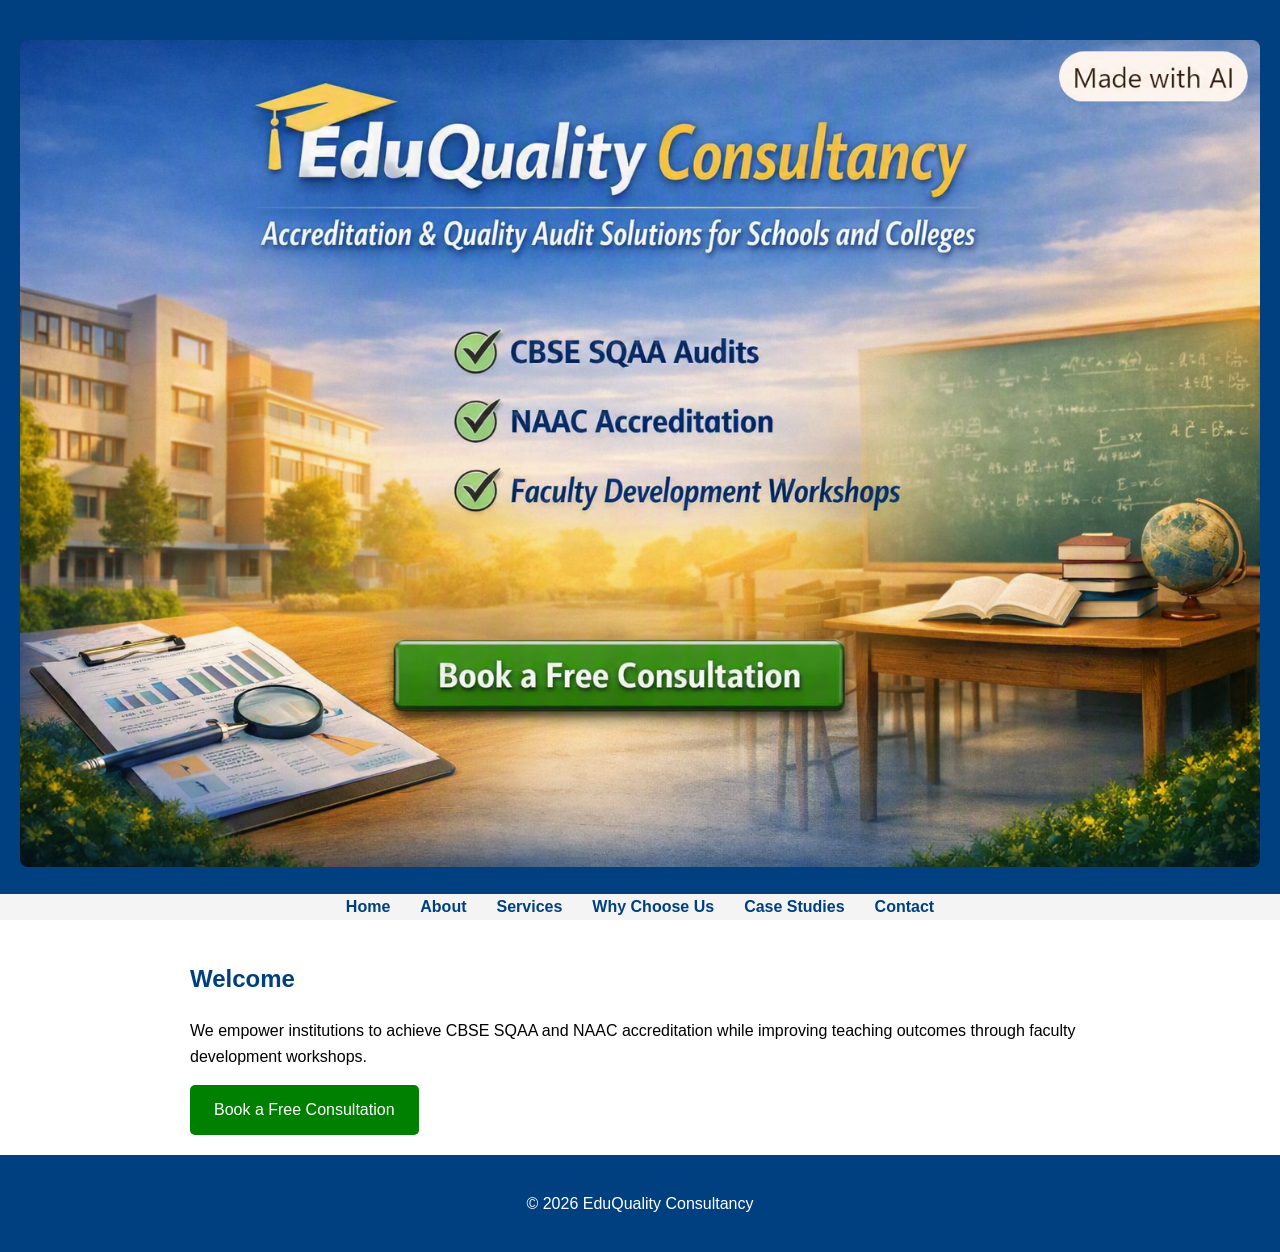
==== index.html @ 4fc50eee "Update index.html" ====
<!DOCTYPE html>
<html lang="en">
<head>
  <meta charset="UTF-8">
  <title>Case Studies - EduQuality Consultancy</title>
  <link rel="stylesheet" href="assets/style.css">
</head>
<body>
<header>
  <img src="assets/banner.png"
       alt="EduQuality Consultancy Banner"
       style="width:100%; height:auto; margin-top:20px; border-radius:8px;">
</header>

<!-- Responsive Navigation -->
<nav>
  <button class="menu-toggle">☰ Menu</button>
  <ul>
    <li><a href="index.html">Home</a></li>
    <li><a href="about.html">About</a></li>
    <li><a href="services.html">Services</a></li>
    <li><a href="why.html">Why Choose Us</a></li>
    <li><a href="case.html">Case Studies</a></li>
    <li><a href="contact.html">Contact</a></li>
  </ul>
</nav>

<section>
  <h2>Welcome</h2>
  <p>We empower institutions to achieve CBSE SQAA and NAAC accreditation while improving teaching outcomes through faculty development workshops.</p>
  <a href="contact.html" class="cta">Book a Free Consultation</a>
</section>

<footer>
  <p>&copy; 2026 EduQuality Consultancy</p>
</footer>

<!-- Hamburger Menu Script -->
<script>
  const toggle = document.querySelector('.menu-toggle');
  const navMenu = document.querySelector('nav ul');
  toggle.addEventListener('click', () => {
    navMenu.style.display = navMenu.style.display === 'flex' ? 'none' : 'flex';
  });
</script>
</body>
</html>
---- assets/style.css ----
/* Base styles */
body {
  font-family: Arial, sans-serif;
  margin: 0;
  padding: 0;
  line-height: 1.6;
}

header {
  background: #004080;
  color: #fff;
  padding: 20px;
  text-align: center;
}

section {
  padding: 20px;
  max-width: 900px;
  margin: auto;
}

h1, h2 {
  color: #004080;
}

footer {
  background: #004080;
  color: #fff;
  text-align: center;
  padding: 20px;
}

/* Call-to-action button */
.cta {
  display: inline-block;
  background: #008000;
  color: #fff;
  padding: 12px 24px;
  text-decoration: none;
  border-radius: 5px;
  font-size: 1rem;
}

/* Navigation styles */
nav {
  background: #f4f4f4;
}

nav ul {
  list-style: none;
  margin: 0;
  padding: 0;
  display: flex;
  justify-content: center;
}

nav li {
  margin: 0 15px;
}

nav a {
  text-decoration: none;
  color: #004080;
  font-weight: bold;
}

/* Hamburger button */
.menu-toggle {
  display: none;
  background: #004080;
  color: #fff;
  padding: 10px;
  border: none;
  font-size: 1.2rem;
  cursor: pointer;
}

/* Responsive styles */
@media (max-width: 600px) {
  h1, h2 {
    font-size: 1.4rem;
    text-align: center;
  }

  nav ul {
    flex-direction: column;
    display: none; /* hidden by default */
  }

  nav li {
    margin: 10px 0;
  }

  .menu-toggle {
    display: block;
    width: 100%;
    text-align: left;
  }

  .cta {
    width: 100%;
    text-align: center;
  }

  section {
    padding: 15px;
  }
}
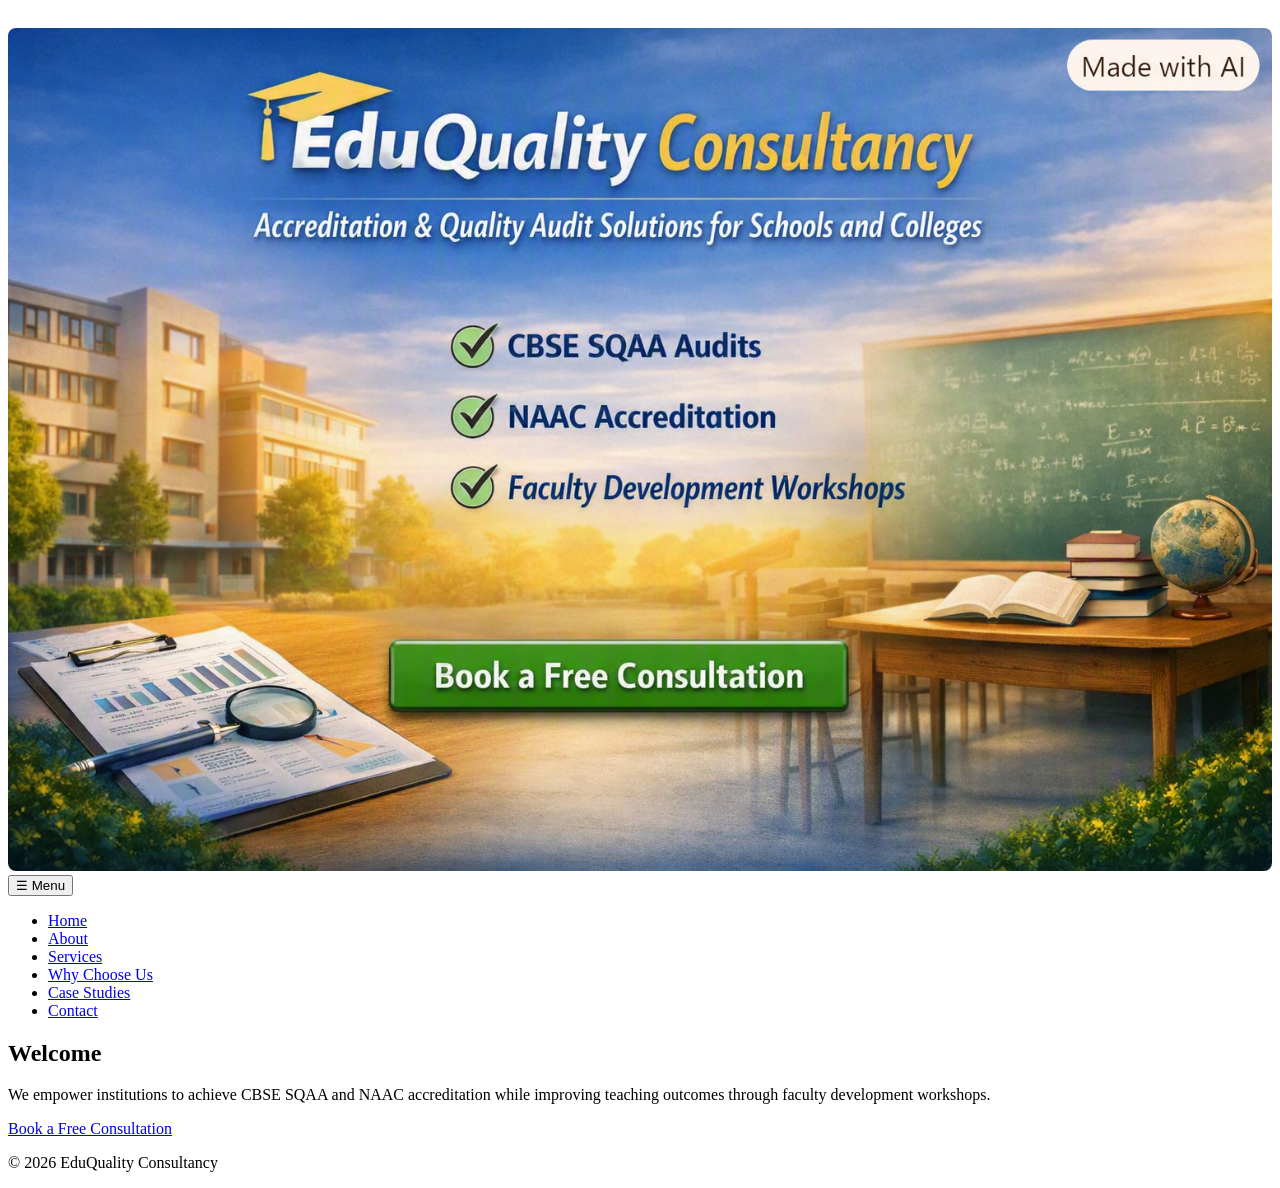
==== commit 4ba8e18e: "Update index.html" ====
--- a/index.html
+++ b/index.html
@@ -1,10 +1,5 @@
 <!DOCTYPE html>
 <html lang="en">
-<head>
-  <meta charset="UTF-8">
-  <title>Case Studies - EduQuality Consultancy</title>
-  <link rel="stylesheet" href="assets/style.css">
-</head>
 <body>
 <header>
   <img src="assets/banner.png"
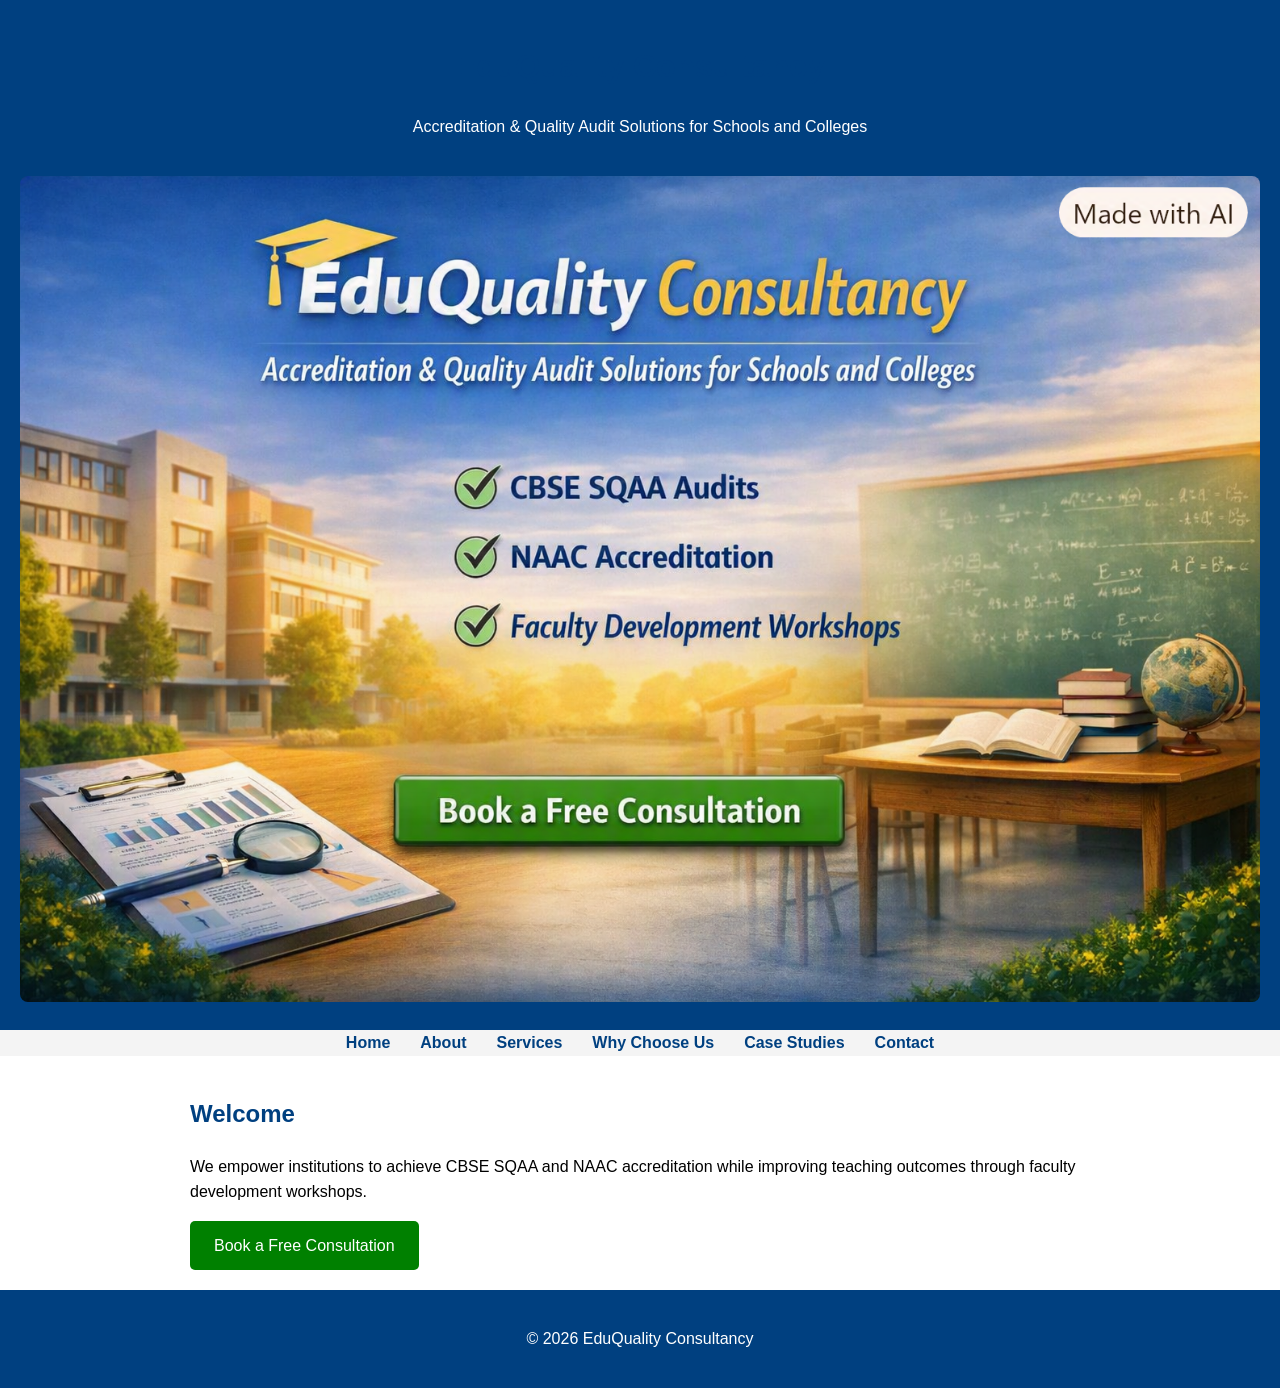
==== commit 63d3d04e: "Update index.html" ====
--- a/index.html
+++ b/index.html
@@ -1,7 +1,14 @@
 <!DOCTYPE html>
 <html lang="en">
+<head>
+  <meta charset="UTF-8">
+  <title>EduQuality Consultancy</title>
+  <link rel="stylesheet" href="assets/style.css">
+</head>
 <body>
 <header>
+  <h1>EduQuality Consultancy</h1>
+  <p>Accreditation & Quality Audit Solutions for Schools and Colleges</p>
   <img src="assets/banner.png"
        alt="EduQuality Consultancy Banner"
        style="width:100%; height:auto; margin-top:20px; border-radius:8px;">
--- a/assets/style.css
+++ b/assets/style.css
@@ -0,0 +1,108 @@
+/* Base styles */
+body {
+  font-family: Arial, sans-serif;
+  margin: 0;
+  padding: 0;
+  line-height: 1.6;
+}
+
+header {
+  background: #004080;
+  color: #fff;
+  padding: 20px;
+  text-align: center;
+}
+
+section {
+  padding: 20px;
+  max-width: 900px;
+  margin: auto;
+}
+
+h1, h2 {
+  color: #004080;
+}
+
+footer {
+  background: #004080;
+  color: #fff;
+  text-align: center;
+  padding: 20px;
+}
+
+/* Call-to-action button */
+.cta {
+  display: inline-block;
+  background: #008000;
+  color: #fff;
+  padding: 12px 24px;
+  text-decoration: none;
+  border-radius: 5px;
+  font-size: 1rem;
+}
+
+/* Navigation styles */
+nav {
+  background: #f4f4f4;
+}
+
+nav ul {
+  list-style: none;
+  margin: 0;
+  padding: 0;
+  display: flex;
+  justify-content: center;
+}
+
+nav li {
+  margin: 0 15px;
+}
+
+nav a {
+  text-decoration: none;
+  color: #004080;
+  font-weight: bold;
+}
+
+/* Hamburger button */
+.menu-toggle {
+  display: none;
+  background: #004080;
+  color: #fff;
+  padding: 10px;
+  border: none;
+  font-size: 1.2rem;
+  cursor: pointer;
+}
+
+/* Responsive styles */
+@media (max-width: 600px) {
+  h1, h2 {
+    font-size: 1.4rem;
+    text-align: center;
+  }
+
+  nav ul {
+    flex-direction: column;
+    display: none; /* hidden by default */
+  }
+
+  nav li {
+    margin: 10px 0;
+  }
+
+  .menu-toggle {
+    display: block;
+    width: 100%;
+    text-align: left;
+  }
+
+  .cta {
+    width: 100%;
+    text-align: center;
+  }
+
+  section {
+    padding: 15px;
+  }
+}
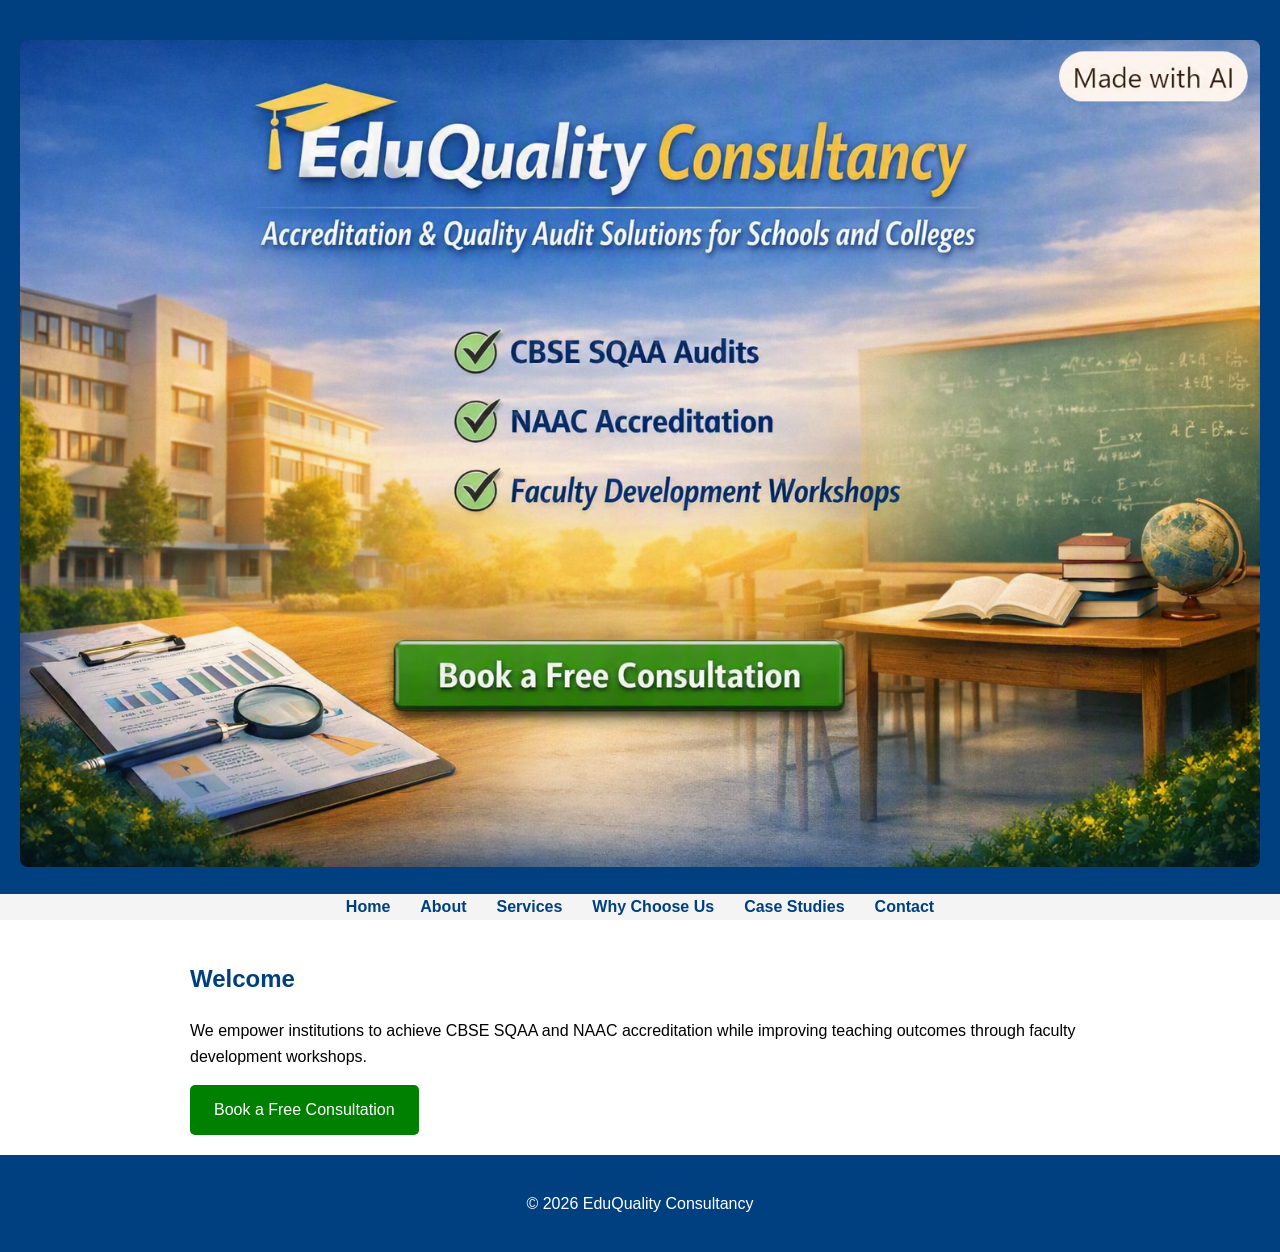
==== commit 197495c8: "Update index.html" ====
--- a/index.html
+++ b/index.html
@@ -7,8 +7,6 @@
 </head>
 <body>
 <header>
-  <h1>EduQuality Consultancy</h1>
-  <p>Accreditation & Quality Audit Solutions for Schools and Colleges</p>
   <img src="assets/banner.png"
        alt="EduQuality Consultancy Banner"
        style="width:100%; height:auto; margin-top:20px; border-radius:8px;">
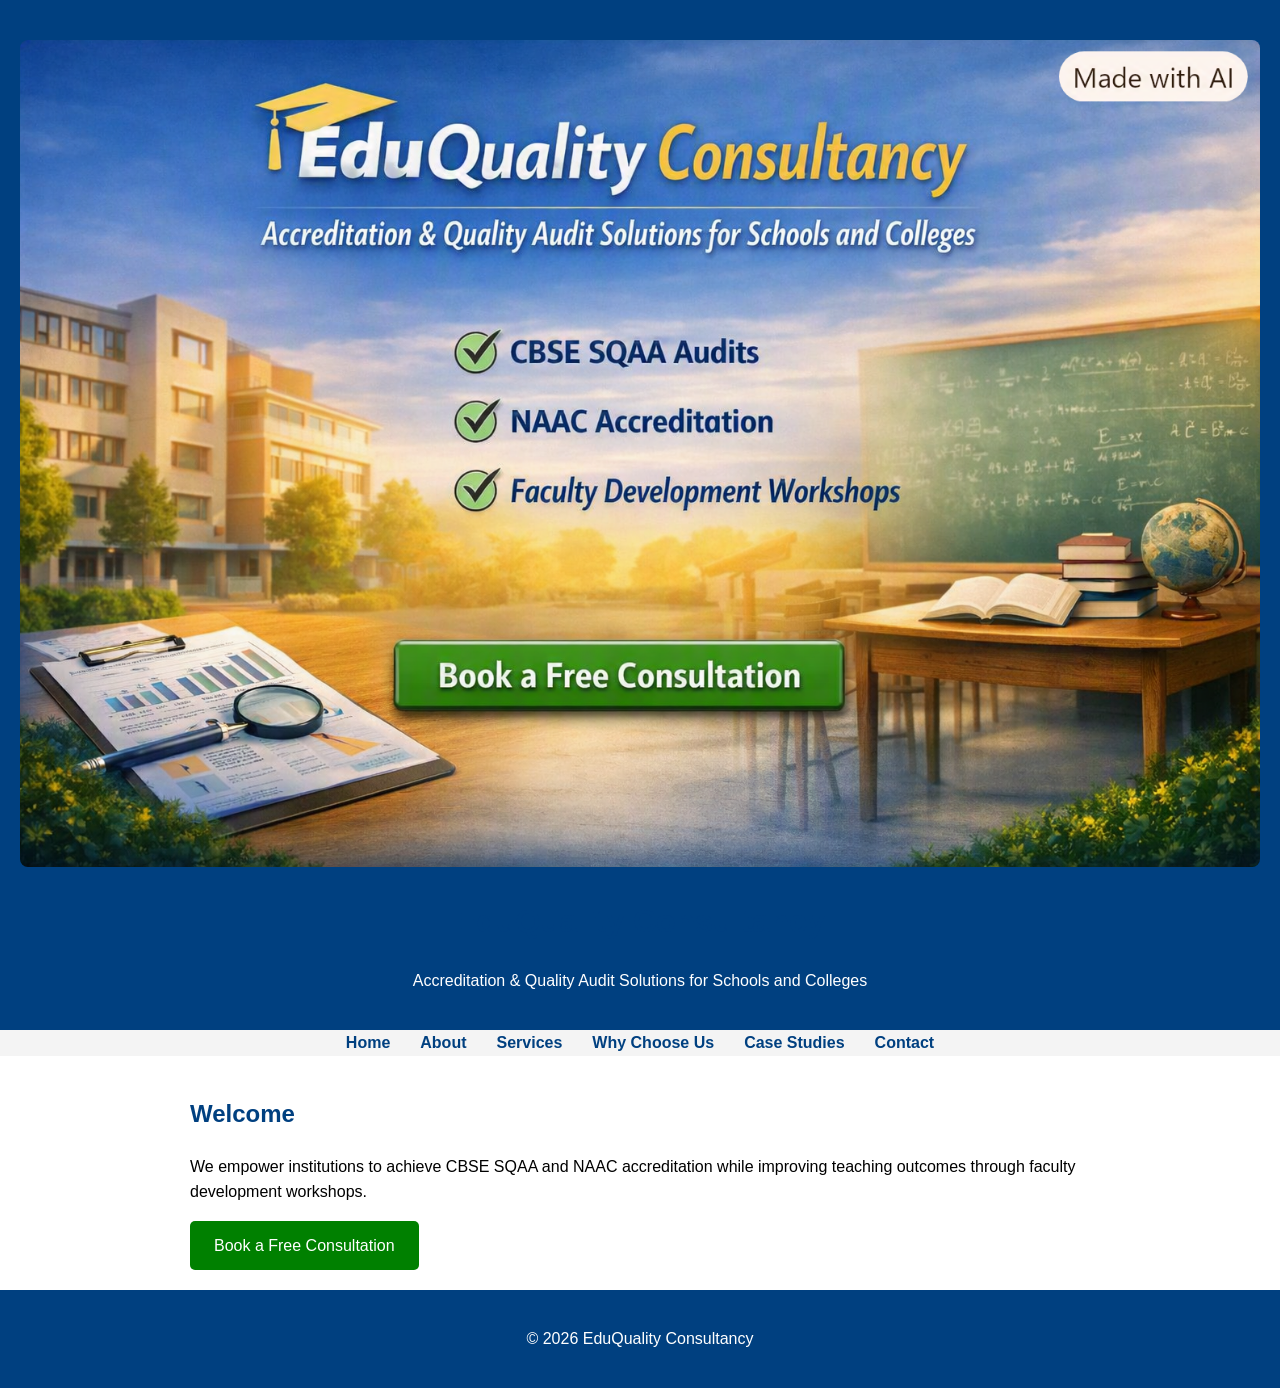
==== commit 36c742db: "Update index.html" ====
--- a/index.html
+++ b/index.html
@@ -10,7 +10,10 @@
   <img src="assets/banner.png"
        alt="EduQuality Consultancy Banner"
        style="width:100%; height:auto; margin-top:20px; border-radius:8px;">
+  <h1>EduQuality Consultancy</h1>
+  <p>Accreditation & Quality Audit Solutions for Schools and Colleges</p>
 </header>
+
 
 <!-- Responsive Navigation -->
 <nav>
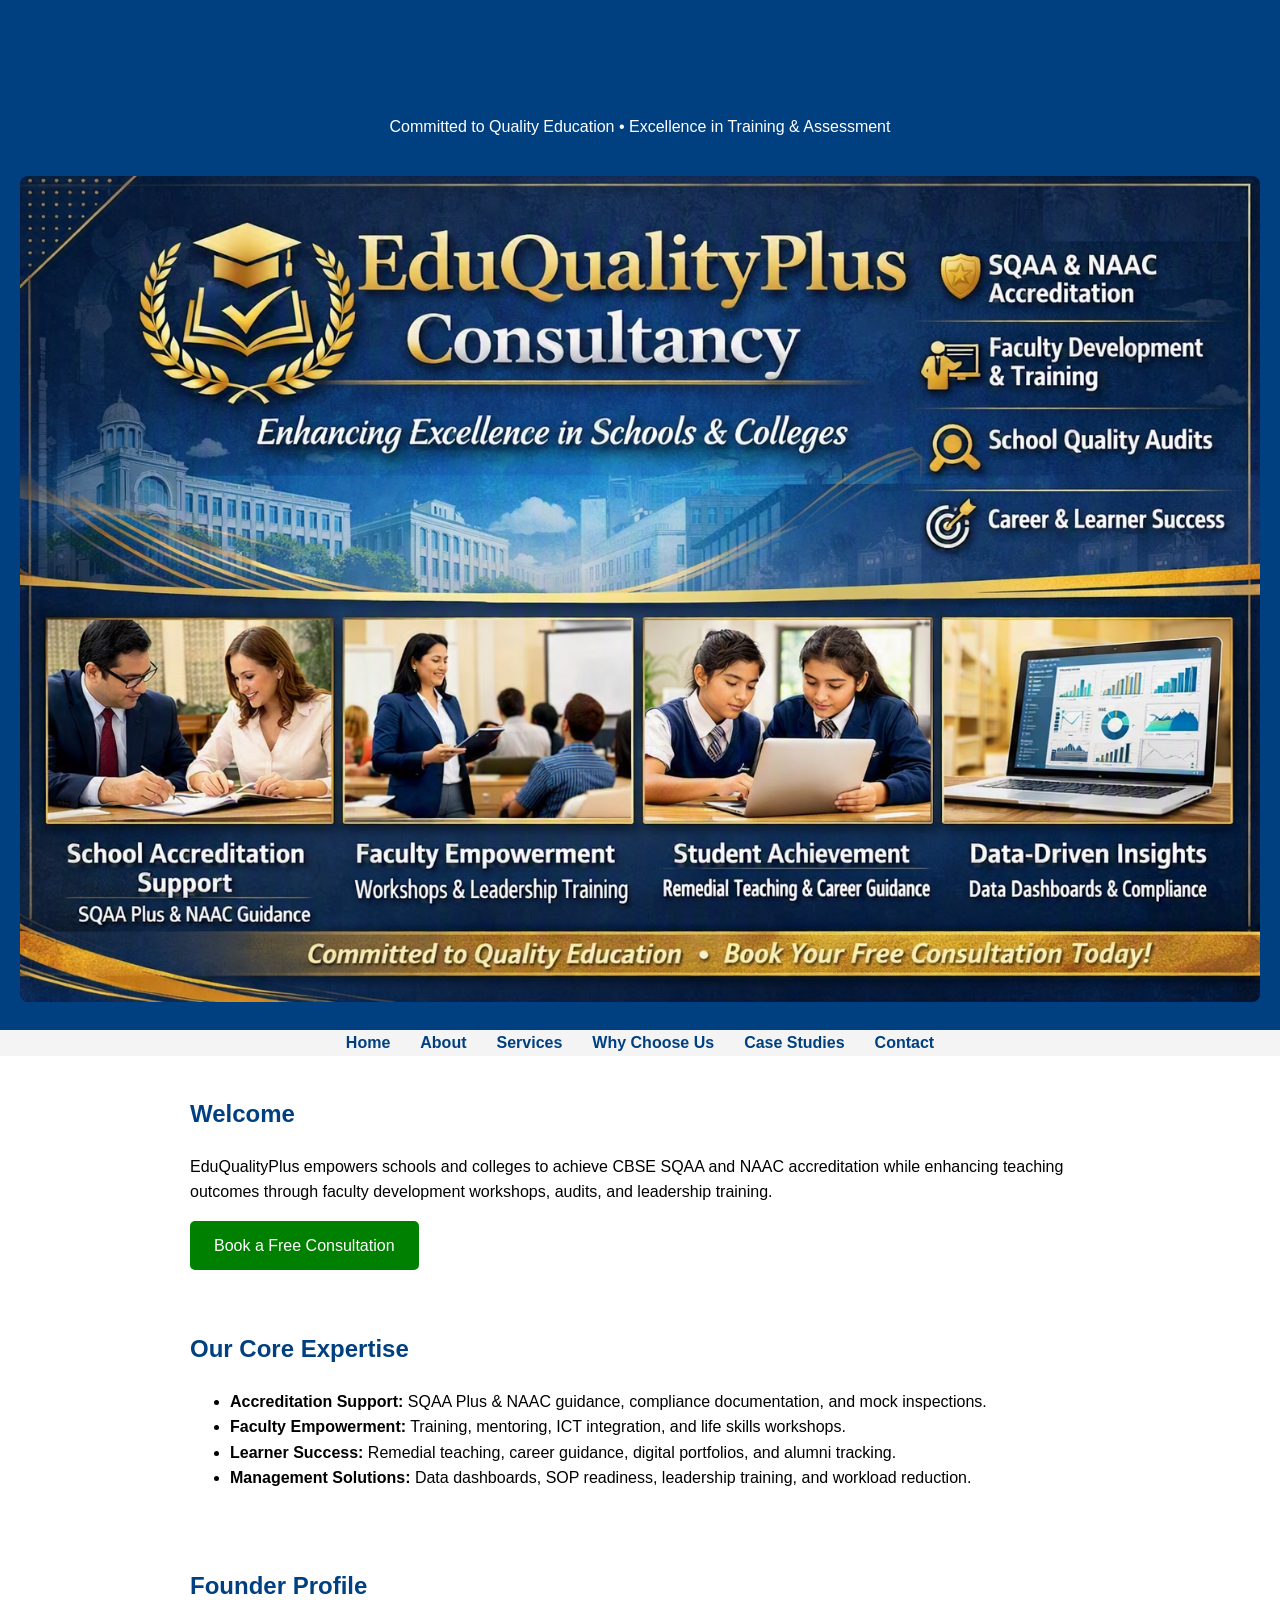
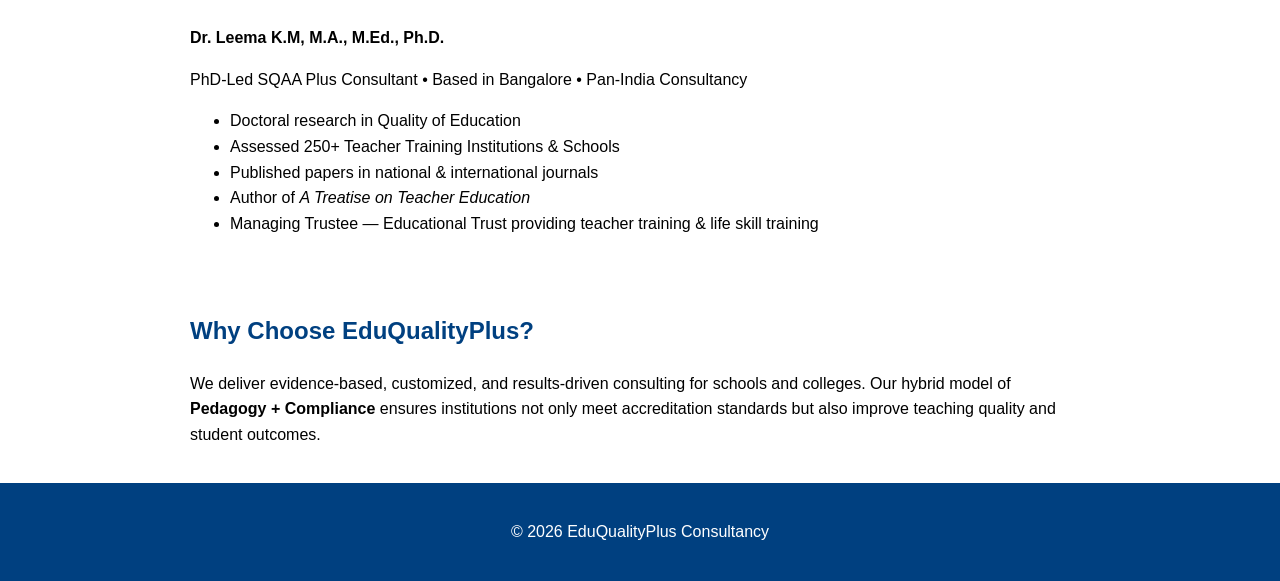
==== commit 3170deda: "Update index.html" ====
--- a/index.html
+++ b/index.html
@@ -2,20 +2,16 @@
 <html lang="en">
 <head>
   <meta charset="UTF-8">
-  <title>EduQuality Consultancy</title>
+  <title>EduQualityPlus Consultancy</title>
   <link rel="stylesheet" href="assets/style.css">
 </head>
 <body>
 <header>
-  <img src="assets/banner.png"
-       alt="EduQuality Consultancy Banner"
-       style="width:100%; height:auto; margin-top:20px; border-radius:8px;">
-  <h1>EduQuality Consultancy</h1>
-  <p>Accreditation & Quality Audit Solutions for Schools and Colleges</p>
+  <h1>EduQualityPlus Consultancy</h1>
+  <p>Committed to Quality Education • Excellence in Training & Assessment</p>
+  <img src="assets/banner.png" alt="EduQualityPlus Banner" style="width:100%; height:auto; margin-top:20px; border-radius:8px;">
 </header>
 
-
-<!-- Responsive Navigation -->
 <nav>
   <button class="menu-toggle">☰ Menu</button>
   <ul>
@@ -30,15 +26,42 @@
 
 <section>
   <h2>Welcome</h2>
-  <p>We empower institutions to achieve CBSE SQAA and NAAC accreditation while improving teaching outcomes through faculty development workshops.</p>
+  <p>EduQualityPlus empowers schools and colleges to achieve CBSE SQAA and NAAC accreditation while enhancing teaching outcomes through faculty development workshops, audits, and leadership training.</p>
   <a href="contact.html" class="cta">Book a Free Consultation</a>
 </section>
 
+<section>
+  <h2>Our Core Expertise</h2>
+  <ul>
+    <li><strong>Accreditation Support:</strong> SQAA Plus & NAAC guidance, compliance documentation, and mock inspections.</li>
+    <li><strong>Faculty Empowerment:</strong> Training, mentoring, ICT integration, and life skills workshops.</li>
+    <li><strong>Learner Success:</strong> Remedial teaching, career guidance, digital portfolios, and alumni tracking.</li>
+    <li><strong>Management Solutions:</strong> Data dashboards, SOP readiness, leadership training, and workload reduction.</li>
+  </ul>
+</section>
+
+<section>
+  <h2>Founder Profile</h2>
+  <p><strong>Dr. Leema K.M, M.A., M.Ed., Ph.D.</strong></p>
+  <p>PhD‑Led SQAA Plus Consultant • Based in Bangalore • Pan‑India Consultancy</p>
+  <ul>
+    <li>Doctoral research in Quality of Education</li>
+    <li>Assessed 250+ Teacher Training Institutions & Schools</li>
+    <li>Published papers in national & international journals</li>
+    <li>Author of <em>A Treatise on Teacher Education</em></li>
+    <li>Managing Trustee — Educational Trust providing teacher training & life skill training</li>
+  </ul>
+</section>
+
+<section>
+  <h2>Why Choose EduQualityPlus?</h2>
+  <p>We deliver evidence‑based, customized, and results‑driven consulting for schools and colleges. Our hybrid model of <strong>Pedagogy + Compliance</strong> ensures institutions not only meet accreditation standards but also improve teaching quality and student outcomes.</p>
+</section>
+
 <footer>
-  <p>&copy; 2026 EduQuality Consultancy</p>
+  <p>&copy; 2026 EduQualityPlus Consultancy</p>
 </footer>
 
-<!-- Hamburger Menu Script -->
 <script>
   const toggle = document.querySelector('.menu-toggle');
   const navMenu = document.querySelector('nav ul');
